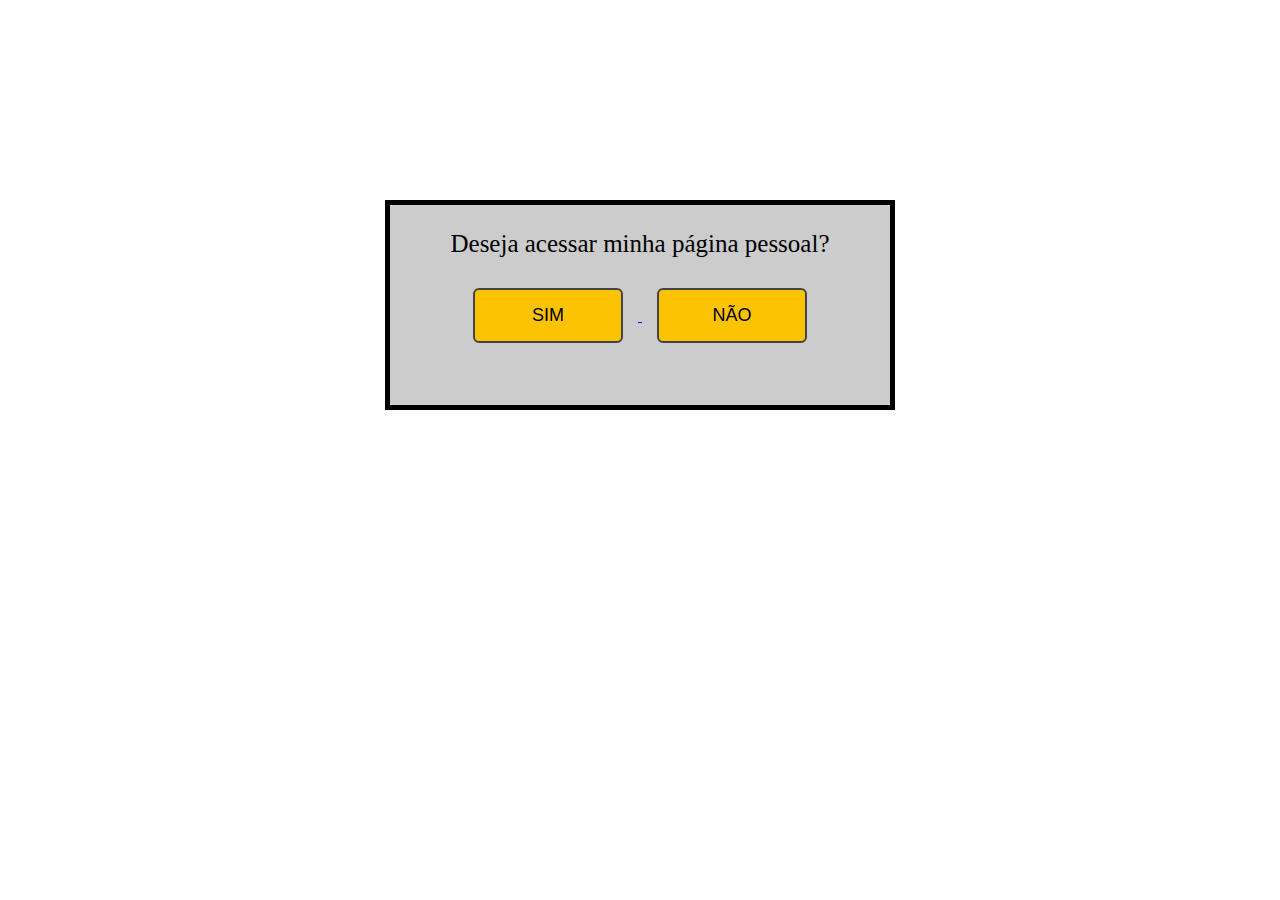
==== Página pessoal - HTML CSS JS/index.html @ 2600ac3d "Falta centralizar foto" ====
<!DOCTYPE html>
<html lang="pt-br">
<head>
    <meta charset="UTF-8">
    <meta http-equiv="X-UA-Compatible" content="IE=edge">
    <meta name="viewport" content="width=device-width, initial-scale=1.0">
    <title>Página Inicial</title>
    <link rel="stylesheet" href="./css/index.css">
    <script type="text/javascript">
        window.alert ("Olá, seja bem vindo(a) ao meu site!");
    </script>
</head>
<body>
    <div class="formulario">
        <p id="texto">Deseja acessar minha página pessoal?</p>

        <div class="botao">
            <a href="PaginaPessoal.html">
                <input type="submit" name="botao" value="SIM" class="botaoEnviar" />
            </a>
            <a href="erro.html">
                <input type="submit" name="botao" value="NÃO" class="botaoEnviar" />
            </a>
        </div>     
    </div>      
</body>
</html>
---- Página pessoal - HTML CSS JS/css/index.css ----
.formulario{
    border: 5px solid #000;
    width: 500px;
    height: 200px;
    background-color: #ccc;
    margin-left: auto;
    margin-right: auto;
    margin-top: 200px;
  
  
}

.formulario #texto{
    font-size: 25px;
    text-align: center;

}

.botao{ 
    text-align: center 
}
.botaoEnviar{
    width: 150px;
    text-align: center;
    padding: 15px 20px;
    margin: 5px 15px;
    border: 2px solid #444;
    border-radius: 6px;
    background-color: #FCC302;
    font-size: 18px;
}

.botaoEnviar:hover{
    border: 2px solid rgb(102, 0, 102);
    border-radius: 6px;
    background-color: purple;
    color: white;
}
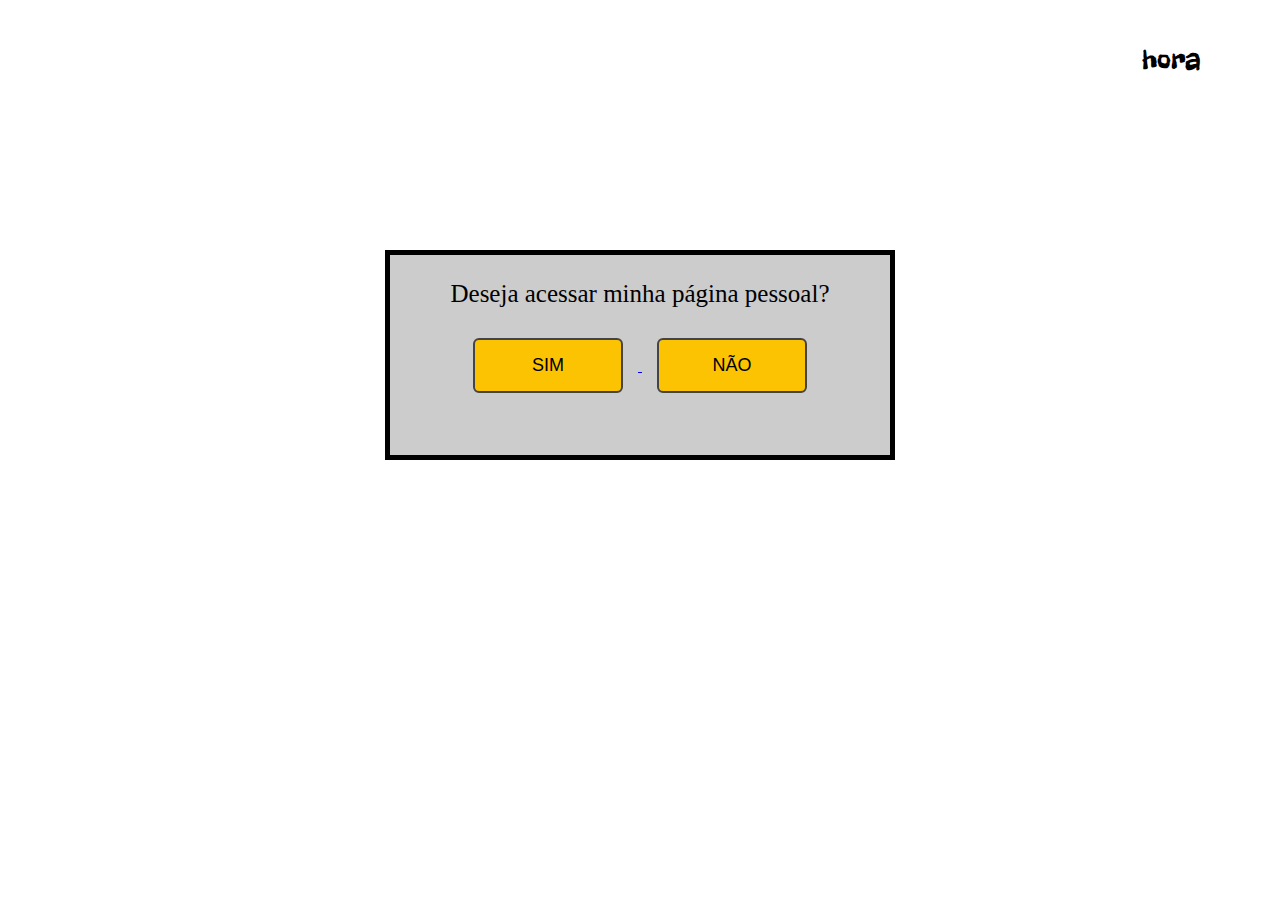
==== commit 0c919db7: "Commit final" ====
--- a/Página pessoal - HTML CSS JS/index.html
+++ b/Página pessoal - HTML CSS JS/index.html
@@ -4,6 +4,8 @@
     <meta charset="UTF-8">
     <meta http-equiv="X-UA-Compatible" content="IE=edge">
     <meta name="viewport" content="width=device-width, initial-scale=1.0">
+    <link rel="preconnect" href="https://fonts.gstatic.com">
+    <link href="https://fonts.googleapis.com/css2?family=Freckle+Face&display=swap" rel="stylesheet">
     <title>Página Inicial</title>
     <link rel="stylesheet" href="./css/index.css">
     <script type="text/javascript">
@@ -11,6 +13,7 @@
     </script>
 </head>
 <body>
+    <p id="relogio">hora</p>
     <div class="formulario">
         <p id="texto">Deseja acessar minha página pessoal?</p>
 
@@ -22,6 +25,7 @@
                 <input type="submit" name="botao" value="NÃO" class="botaoEnviar" />
             </a>
         </div>     
-    </div>      
+    </div>  
+    <script src="./javascript/relogio.js"></script>    
 </body>
 </html>--- a/Página pessoal - HTML CSS JS/css/index.css
+++ b/Página pessoal - HTML CSS JS/css/index.css
@@ -1,3 +1,12 @@
+#relogio{
+    font-size: 30px;
+    font-family: 'Freckle Face', cursive;
+    margin-left: auto;
+    width: 120px;
+    height: 50px;
+    padding: 10px;
+}
+
 .formulario{
     border: 5px solid #000;
     width: 500px;
@@ -5,20 +14,18 @@
     background-color: #ccc;
     margin-left: auto;
     margin-right: auto;
-    margin-top: 200px;
-  
-  
+    margin-top: 150px;
 }
 
 .formulario #texto{
     font-size: 25px;
     text-align: center;
-
 }
 
 .botao{ 
     text-align: center 
 }
+
 .botaoEnviar{
     width: 150px;
     text-align: center;
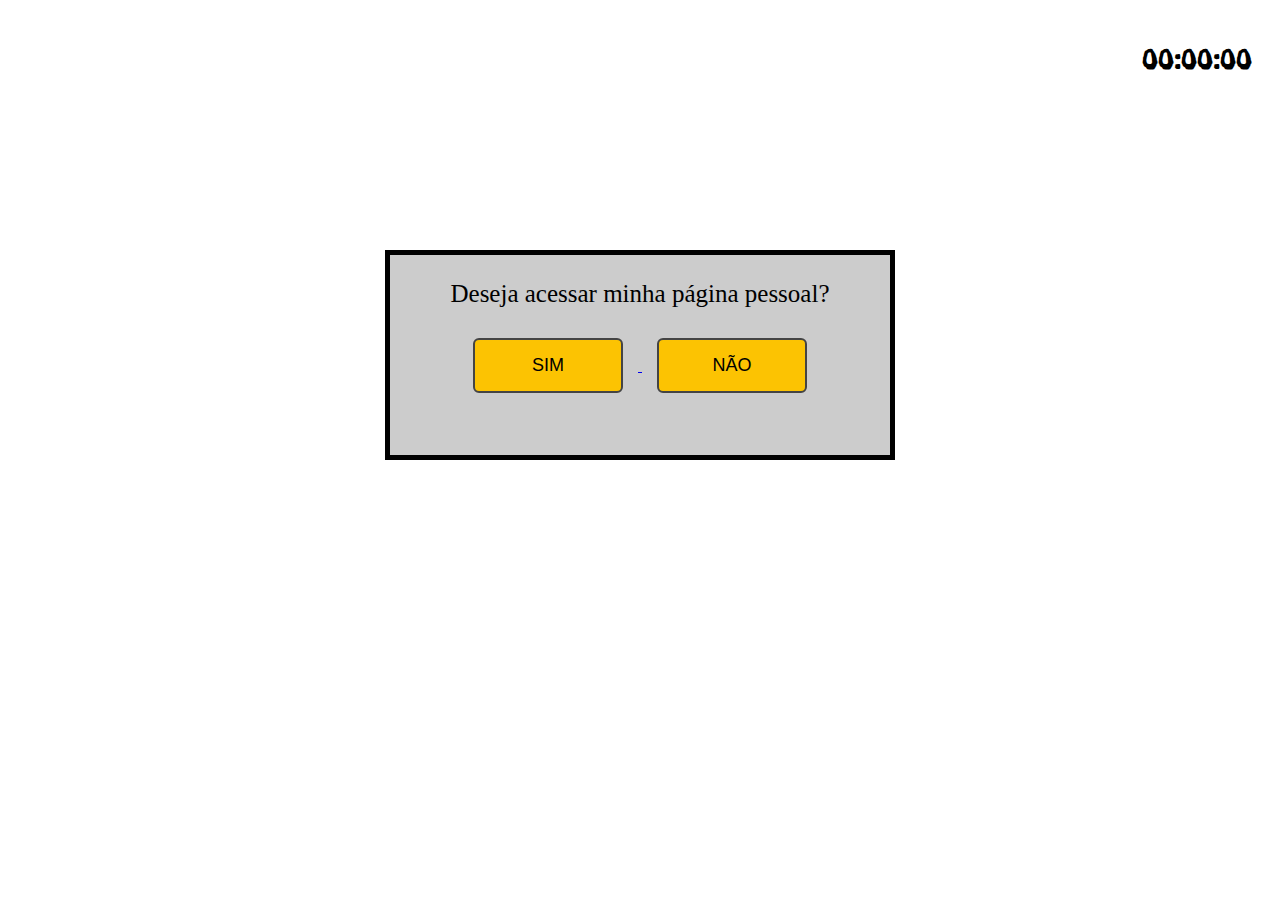
==== commit 57a138cc: "Ajustes finais" ====
--- a/Página pessoal - HTML CSS JS/index.html
+++ b/Página pessoal - HTML CSS JS/index.html
@@ -13,7 +13,7 @@
     </script>
 </head>
 <body>
-    <p id="relogio">hora</p>
+    <p id="relogio">00:00:00</p>   
     <div class="formulario">
         <p id="texto">Deseja acessar minha página pessoal?</p>
 
